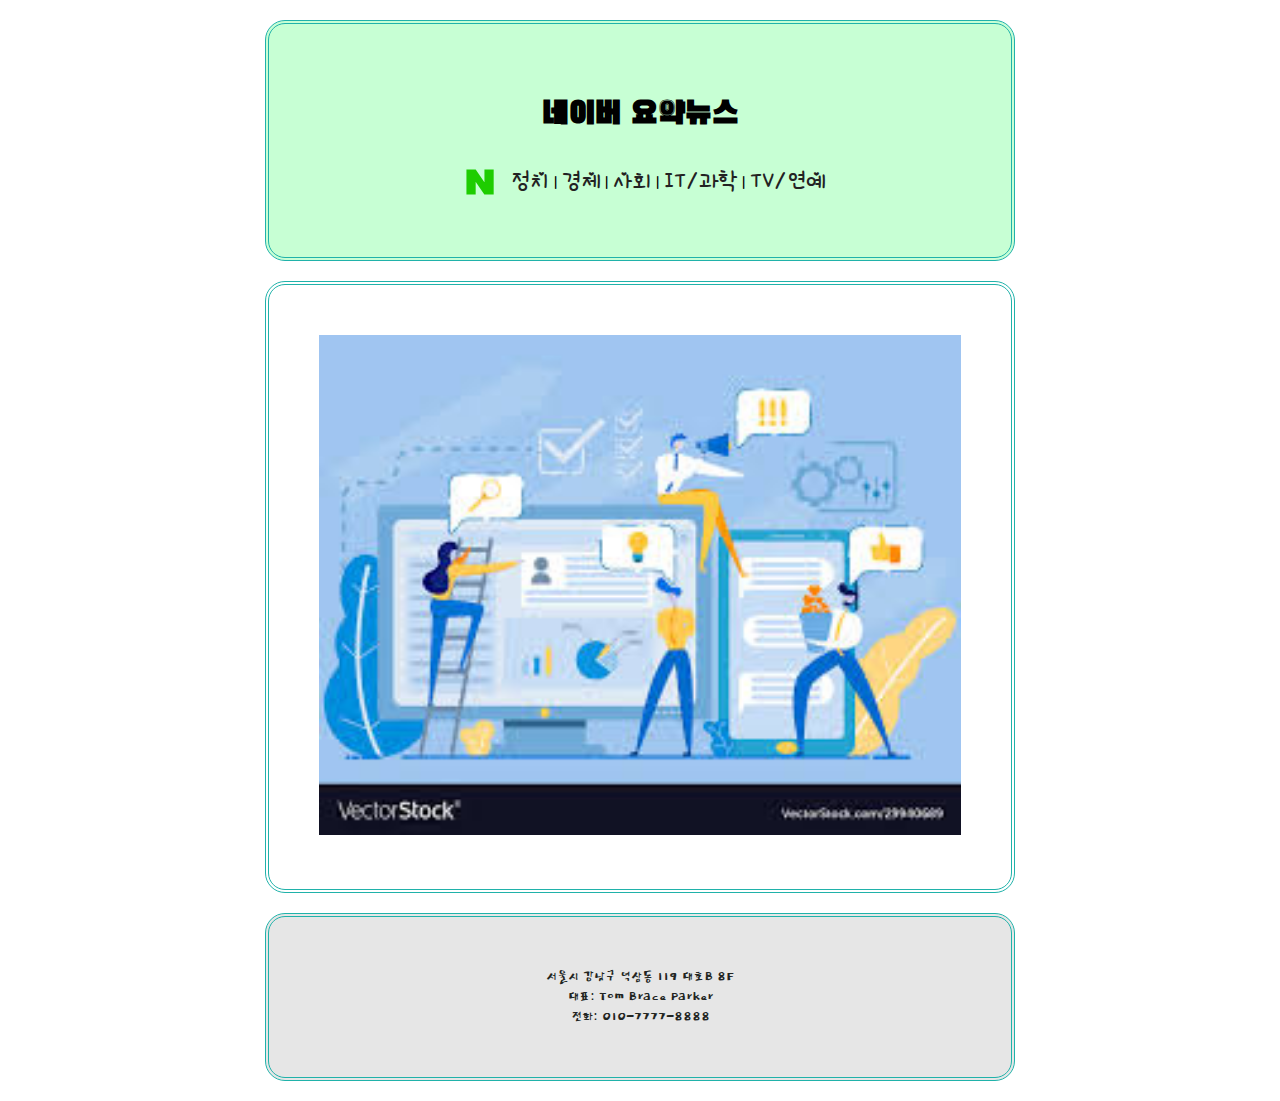
==== 02.info_pj/index.html @ c5a232a7 "fst" ====
<!DOCTYPE html>
<html lang="en">
  <head>
    <meta charset="UTF-8" />
    <!-- 뷰포트: 모바일 기기에서 실제 픽셀을 맞춰주는 메타설정 -->
    <meta name="viewport" content="width=device-width, initial-scale=1.0" />
    <!-- 탭에 출력되는 타이틀 -->
    <title>네이버 요약뉴스</title>
    <!-- CSS 인터널방식 코드 -->
    <link rel="stylesheet" href="./css/main.css">
    <style></style>
  </head>
  <body>
    <!-- 1. 상단영역 : 제목, 메뉴 -->
    <header id="top-area" class="part">
      <!-- 1-1.타이틀 -->
      <h1 class="tit">네이버 요약뉴스</h1>
      <!-- 1-2.메뉴 -->
      <div class="menu">
        <a href="#">
          <img
            src="./images/naver-icon-style-1.png"
            alt="네이버로고"
            style="width: 50px; vertical-align: middle"
          />
          <!-- style 속성으로 개별요소에 CSS를 설정할수 있다! 
            이런방식을 인라인방식이라고 함 -->
        </a>
        <a href="sub1.html">정치</a> | 
        <a href="sub2.html">경제</a> | 
        <a href="sub3.html">사회</a> |
        <a href="sub4.html">IT/과학</a> |
        <a href="sub5.html">TV/연예</a>
      </div>
    </header>
    <!-- 2. 메인영역 : 컨텐츠 -->
    <main id="main-area" class="part">
      <img src="./images/main_news.jfif" alt="메인이미지" />
    </main>
    <!-- 3. 하단영역 : 회사정보 -->
    <footer id="info-area" class="part">
      <!-- address : 주소,전화번호,대표자 등을 포함하는 시멘틱 태그 -->
      <address>
        서울시 강남구 역삼동 119 대호B 8F <br />
        대표: Tom Brace Parker <br />
        전화: 010-7777-8888
      </address>
    </footer>

    <!-- 

        [이름규칙]
        1. 파스칼 케이스 : JS에서
         PascalCase -> 단어마다 대문자
        2. 캐믈 케이스 : JS에서
         camelCase -> 첫단어빼고 단어마다 대문자
        3. 스네이크 케이스 : 파일명/폴더명
         snake_case -> 모두소문자고 단어사이 언더바
        4. 케밥 케이스 : 요소명
         kabab-case -> 모두소문자고 단어사이 데쉬


        [요소 명명법]
        1.아이디는 #, 클래스는 .
        2.이름은 구체적으로 만들고 단어마다 데쉬(-)를 사용함(케밥케이스)
        3.아이디는 유일함, 클래스는 다중적용가능
        예)  <div class="aa bb cc" id="ee"<div>

        
            [ 태그 구성도]
            -시작태그와 끝태그로 구성
            <태그명 속성명="속성값"></태그명>
            -속성은 필수속성과 선택속성이 있음

            [ing 요소]
            -img는 이미지를 불러오는 요소
            -필수속성
                1) scr : 이미지경로
                2) alt : 대체택스트(웹접근성 필수)
                ->alternative text

                [웹접근성 참조]
                https://www.wah.or.kr/

                [웹 표준이란?]
                -모든 브라우저에서 하나의 소스로
                동일한 디스플레이 및 기능이 작동하도록
                정한 웹 코딩의 표준안이다!

                [ 웹 접근성이란? ]
                -평등의 원칙! 즉, 장애인 차별금지법에따라
                이미지(alt속성), 동영상(자막) 등에 설명을
                 추가하여 정보제공에 차별이 없도록 하는것!

                 [ 레이아웃을 위한 블록요소 ]
                 div : 영역을 나누고 묶어주는 요소
                 (divide/division - 블록요소)

                 [ HTML5 에서 등장한 div 친구들 ]
                 -div에 내용을 구분하는 이름을 지어줌
                 -의미가 있는 요소를 시멘틱(semantic)태그라고 함!
                 1. header : 머릿부분
                 2. footer : 아랫부분
                 3. main : 메인부분(한번만 사용가능!)
                 4. nav : 네비게이션 부분
                 5. aside : 부가정보
                 6. section : 내용구분파트
                 7. article : 독립된 내용구분파트
                 (section/article 내부에 h1~h6 태그사용권고)

                 참고) 요소와 태그는 무엇이다른가?
                 요소(element)는 공통적인 성질을 이를때 사용
                 태그(tag)는 구체적인요소를 사용할때 지칭하는말

                 [ 한페이지에서 한번만쓰는 요소 ]
                 html / head / body / main

                 [ 닫는 태그 없이 홀로쓰는 요소 ]
                 br / img

                 [ 웹에서 경로 지정하기 ]
                 1. 상대경로 : 현재파일 위치에서 파악되는 경로
                 1) ./ - 현재위치(또는 쓰지 않고 바로) 
                 2) ../ - 상위폴더로 이동

                 2. 절대경로 : http부터 쓰는 웹경로
                 
                 3. 절대상대경로 : 웹 사이트 루트부터의 경로
                 -> 슬래쉬(/)부터 씀

                 -> 주의 : 절대상대경로는 서버 루투폴더가 같지 않으면 경로가 모두 깨짐!
                 또는 로컬에서 직접 웹 페이지를 열어도 깨짐!


            
     -->
  </body>
</html>
---- 02.info_pj/css/main.css ----
/* Info PJ 메인페이지용 CSS - main.css */

/* 공통 외부CSS 불러오기 */
@import url(./common.css);

/* 메인용  CSS 코드구역*/

/* 메인 이미지 크기 변경하기 */
main#main-area > img {
    width: 100%;
  }
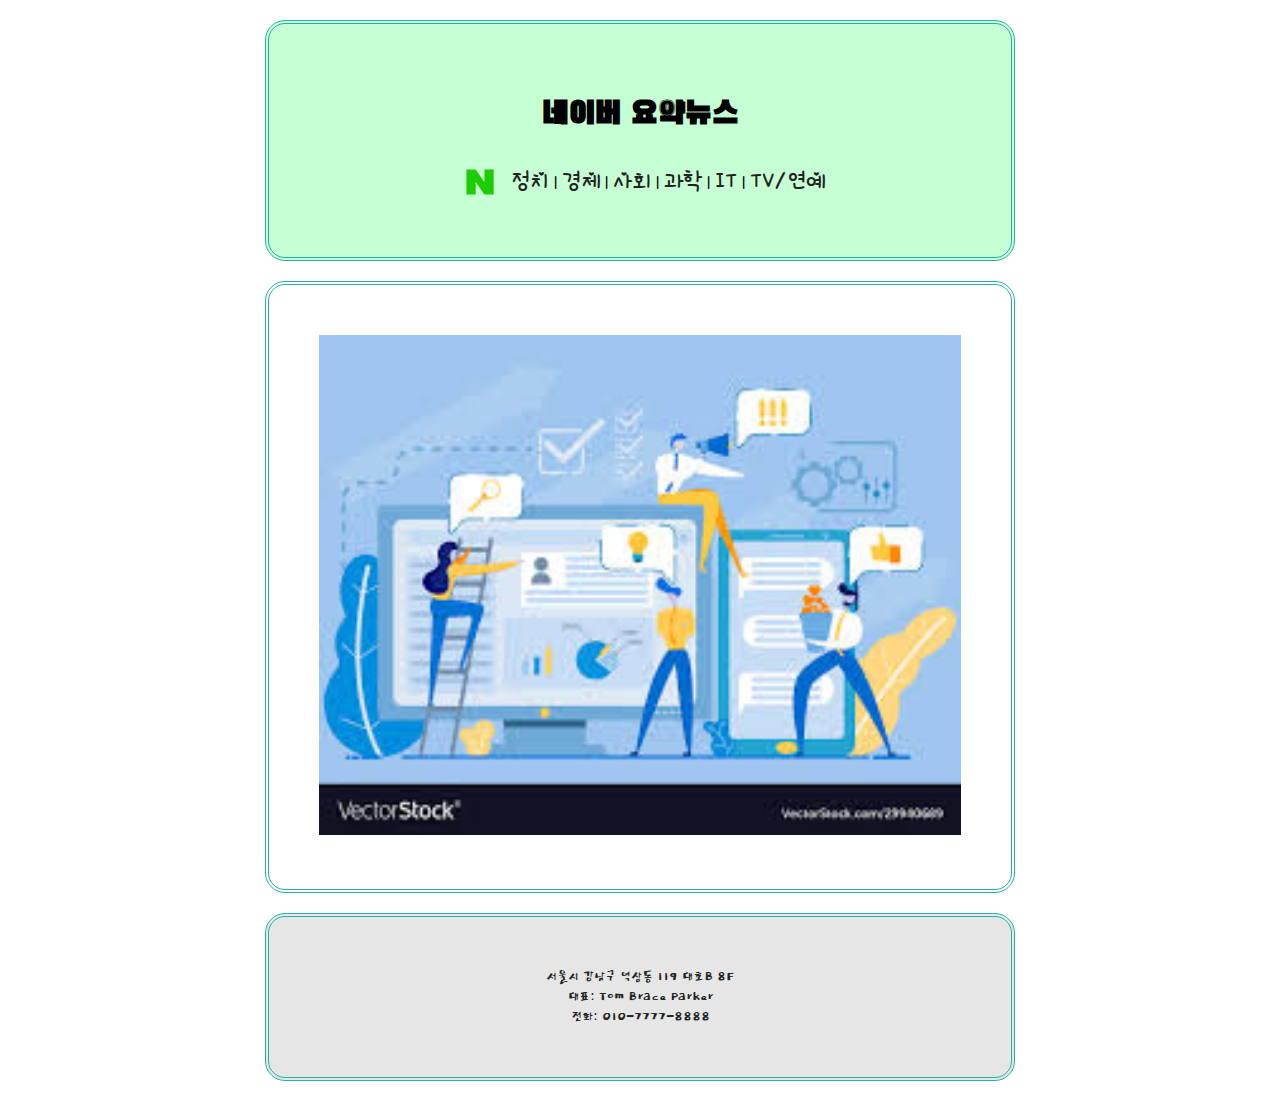
==== commit bfdcdbb5: "2nd" ====
--- a/02.info_pj/index.html
+++ b/02.info_pj/index.html
@@ -29,7 +29,8 @@
         <a href="sub1.html">정치</a> | 
         <a href="sub2.html">경제</a> | 
         <a href="sub3.html">사회</a> |
-        <a href="sub4.html">IT/과학</a> |
+        <a href="sub4.html">과학</a> |
+        <a href="sub4.html">IT</a> |
         <a href="sub5.html">TV/연예</a>
       </div>
     </header>
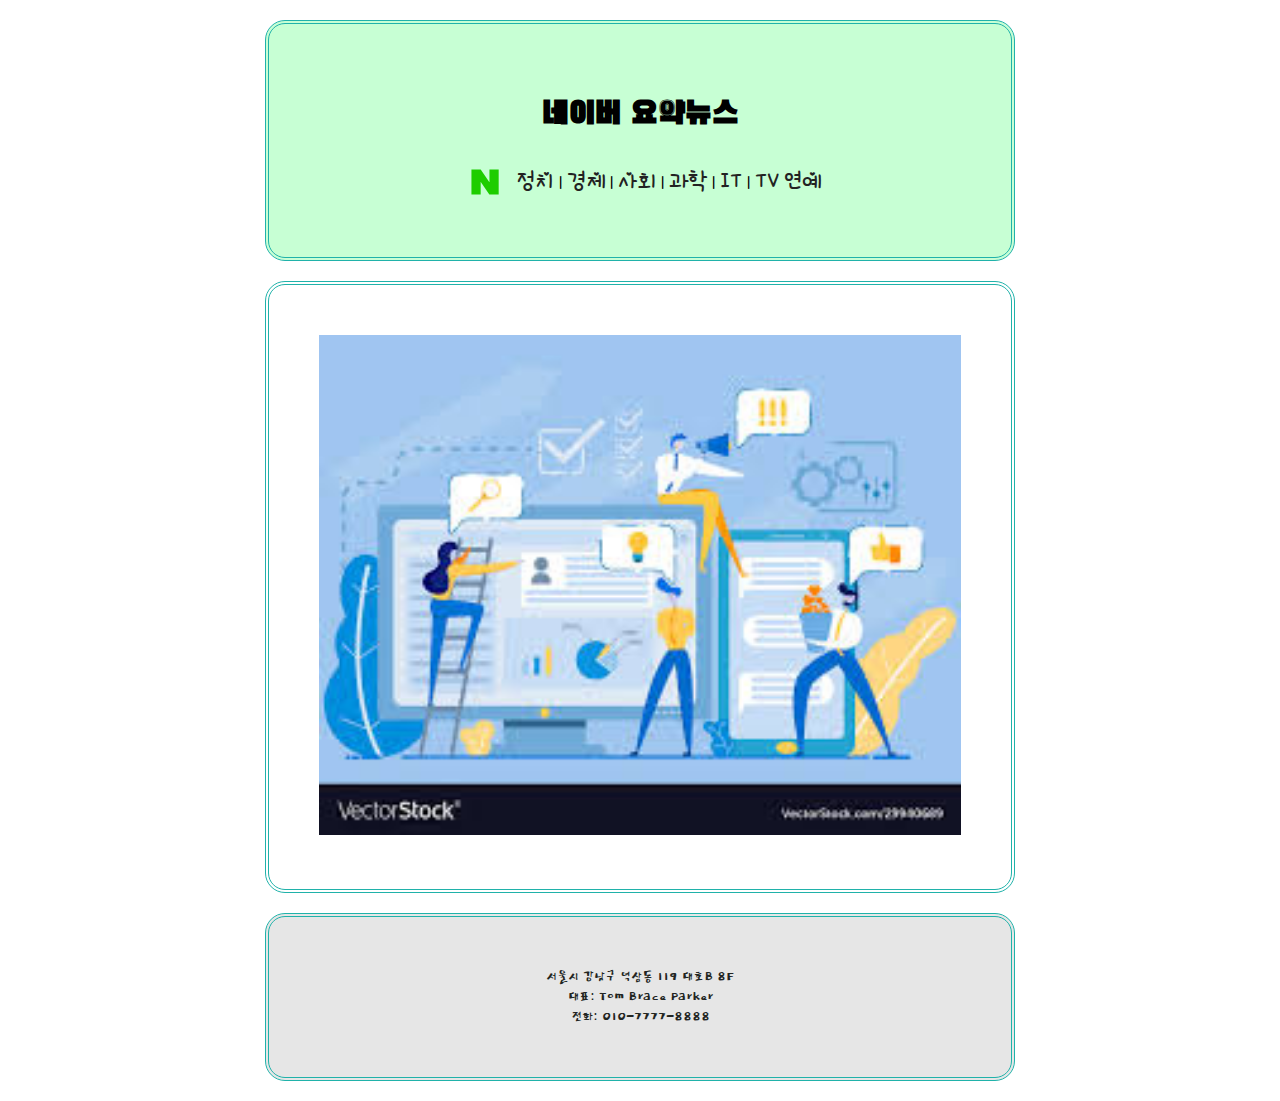
==== commit 9d57db62: "다쉬" ====
--- a/02.info_pj/index.html
+++ b/02.info_pj/index.html
@@ -31,7 +31,8 @@
         <a href="sub3.html">사회</a> |
         <a href="sub4.html">과학</a> |
         <a href="sub4.html">IT</a> |
-        <a href="sub5.html">TV/연예</a>
+        <a href="sub5.html">TV</a> 
+        <a href="sub5.html">연예</a>
       </div>
     </header>
     <!-- 2. 메인영역 : 컨텐츠 -->
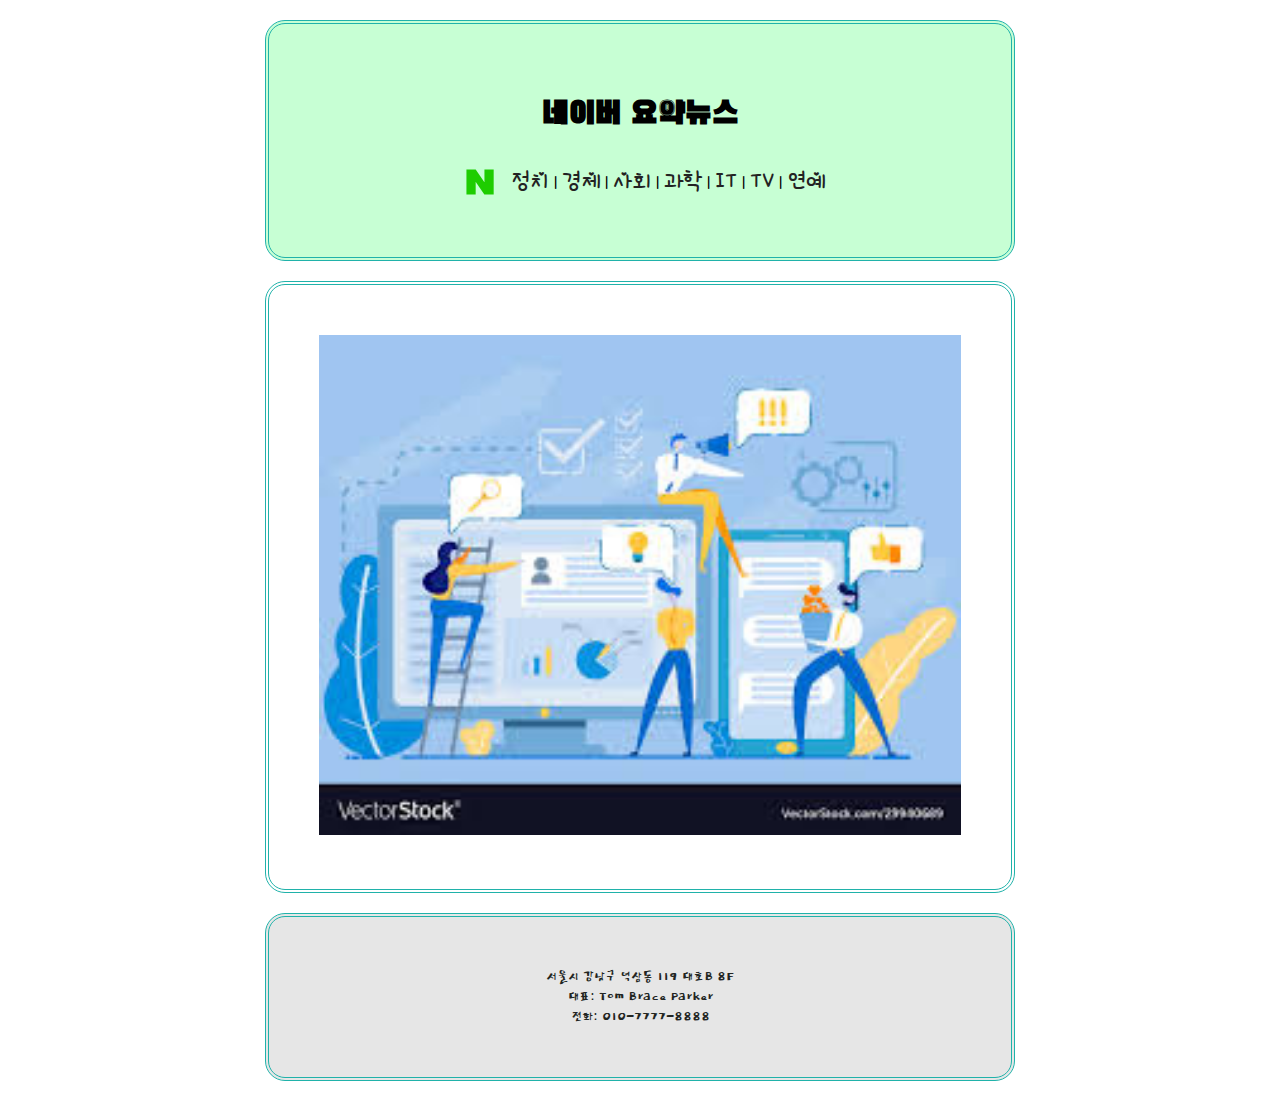
==== commit 926e666e: "찐막" ====
--- a/02.info_pj/index.html
+++ b/02.info_pj/index.html
@@ -30,9 +30,9 @@
         <a href="sub2.html">경제</a> | 
         <a href="sub3.html">사회</a> |
         <a href="sub4.html">과학</a> |
-        <a href="sub4.html">IT</a> |
-        <a href="sub5.html">TV</a> 
-        <a href="sub5.html">연예</a>
+        <a href="sub5.html">IT</a> |
+        <a href="sub6.html">TV</a> |
+        <a href="sub7.html">연예</a>
       </div>
     </header>
     <!-- 2. 메인영역 : 컨텐츠 -->
